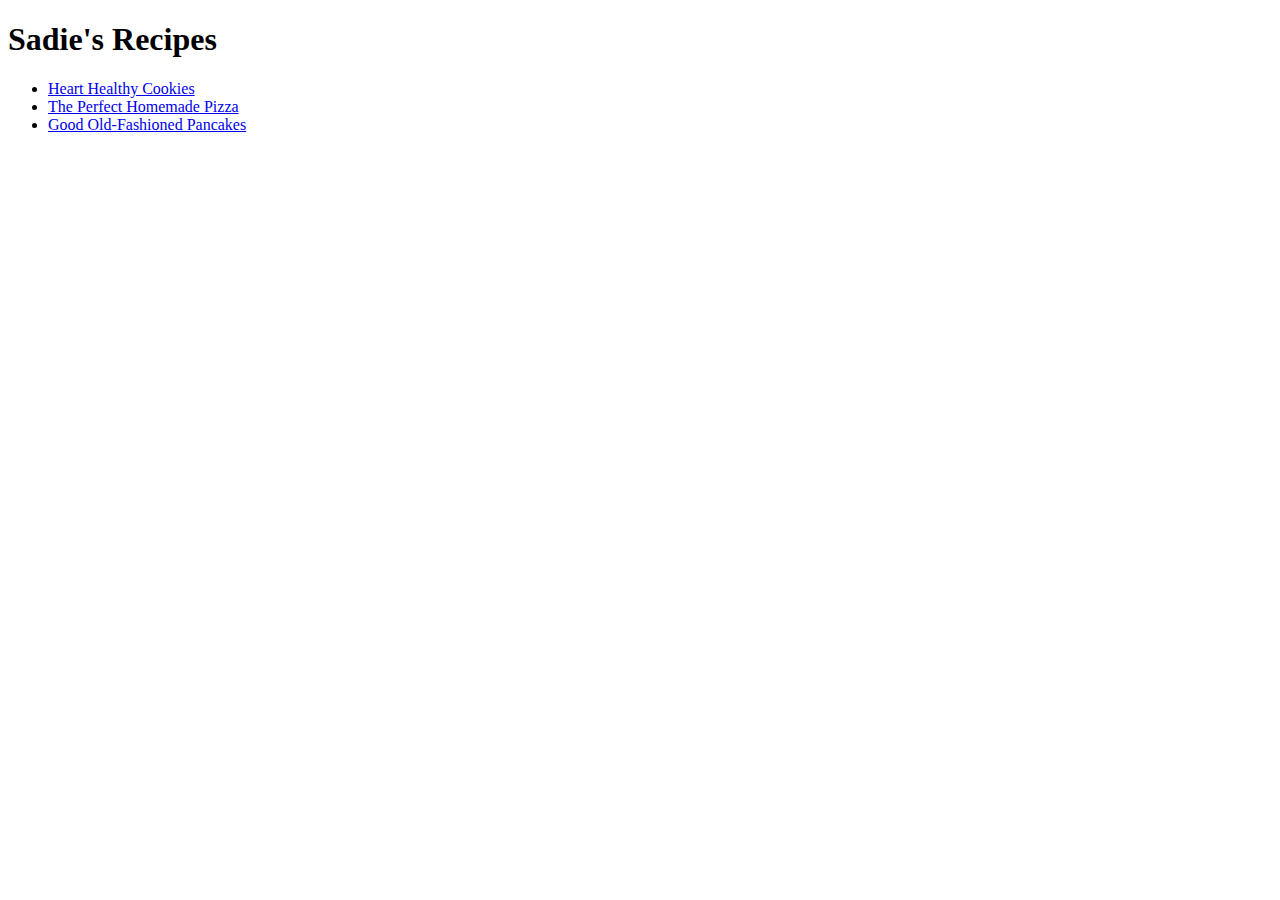
==== index.html @ 1666478e "add recipe website" ====
<!DOCTYPE html>
<html lang="en">
    <head>
        <meta charset="UTF-8" />
        <title>Sadie's Recipes</title>
    </head>
    <body>
        <h1>Sadie's Recipes</h1>
        <ul>
            <li><a href="recipe/hearthealthycookies.html" target="_blank"> Heart Healthy Cookies</a></li>
            <li><a href="recipe/pizza.html" target="_blank"> The Perfect Homemade Pizza</a></li>
            <li><a href="recipe/pancake.html" target="_blank"> Good Old-Fashioned Pancakes</a></li>
        </ul>
    </body>
</html>
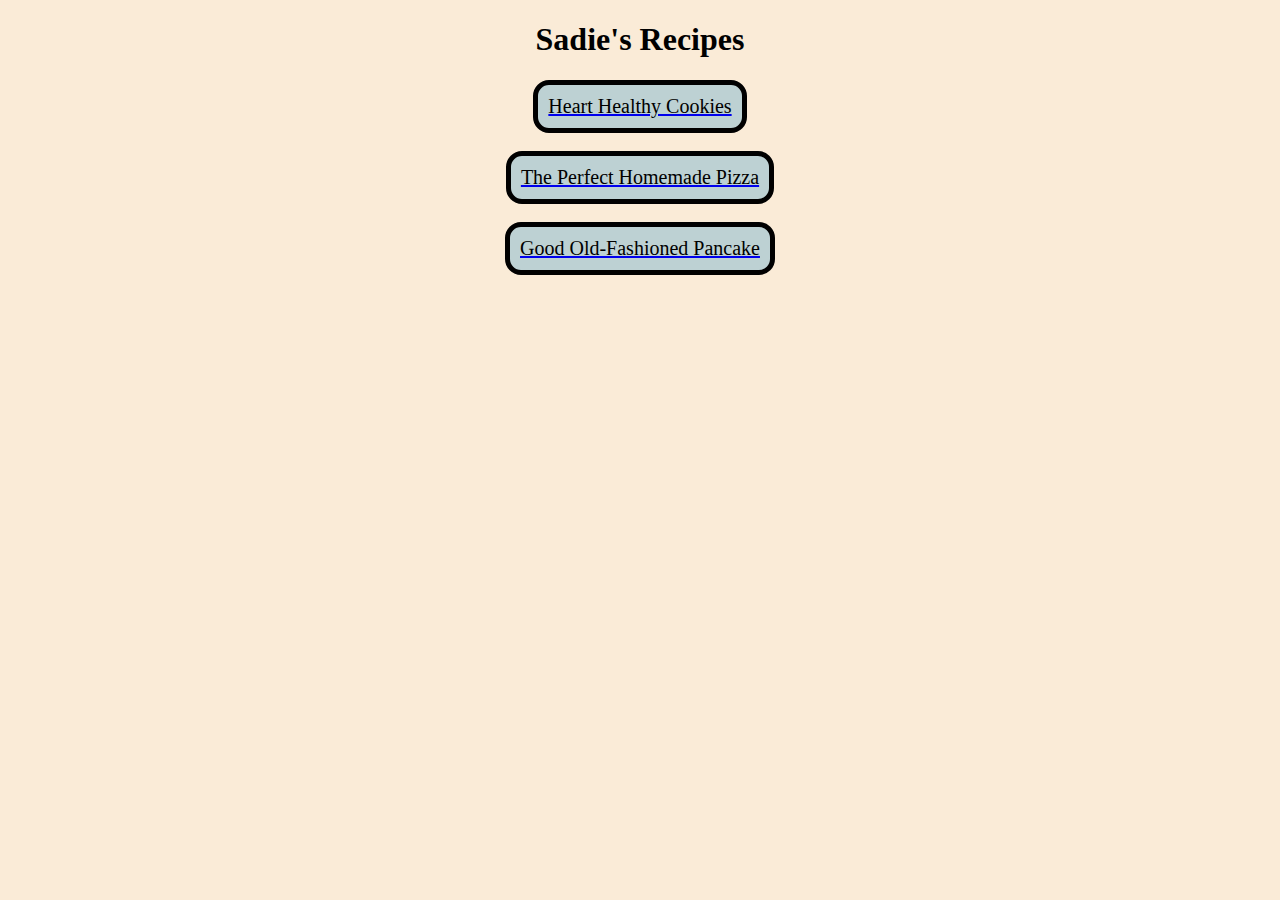
==== commit 1140c498: "recpie project styles" ====
--- a/index.html
+++ b/index.html
@@ -3,13 +3,21 @@
     <head>
         <meta charset="UTF-8" />
         <title>Sadie's Recipes</title>
+        <link rel="stylesheet" href = "styles.css"/> 
+
     </head>
-    <body>
+    <body class="recipes">
         <h1>Sadie's Recipes</h1>
-        <ul>
-            <li><a href="recipe/hearthealthycookies.html" target="_blank"> Heart Healthy Cookies</a></li>
-            <li><a href="recipe/pizza.html" target="_blank"> The Perfect Homemade Pizza</a></li>
-            <li><a href="recipe/pancake.html" target="_blank"> Good Old-Fashioned Pancakes</a></li>
-        </ul>
+        <a href="recipe/hearthealthycookies.html" target="_blank">
+            <button class = "button">Heart Healthy Cookies</button>
+        </a>
+        
+        <a href="recipe/pizza.html" target="_blank">  
+            <button class = "button"> The Perfect Homemade Pizza</button>
+        </a>
+        <a href="recipe/pancake.html" target="_blank">
+            <button class = "button">Good Old-Fashioned Pancake</button>
+        </a>
+    
     </body>
 </html>
--- a/styles.css
+++ b/styles.css
@@ -0,0 +1,34 @@
+.pic {
+    display: block;
+    margin: 16px auto;
+}
+
+.recipes{
+    background-color: antiquewhite; 
+    font-family: cursive;
+    color: black;
+
+}
+
+h1{
+    text-align: center;
+    font-weight: 3000;
+
+}
+#cookie {
+    width: 300px;
+    height: 300px;
+    
+}
+.button{
+    font-size: 20px;
+    border-radius: 16px;
+    margin: auto;
+    display: block;
+    margin-bottom: 18px;
+    background-color: #bdd1d3;
+    padding: 10px; 
+    border: solid 5px; 
+    font-family: cursive;
+    color: black;
+}
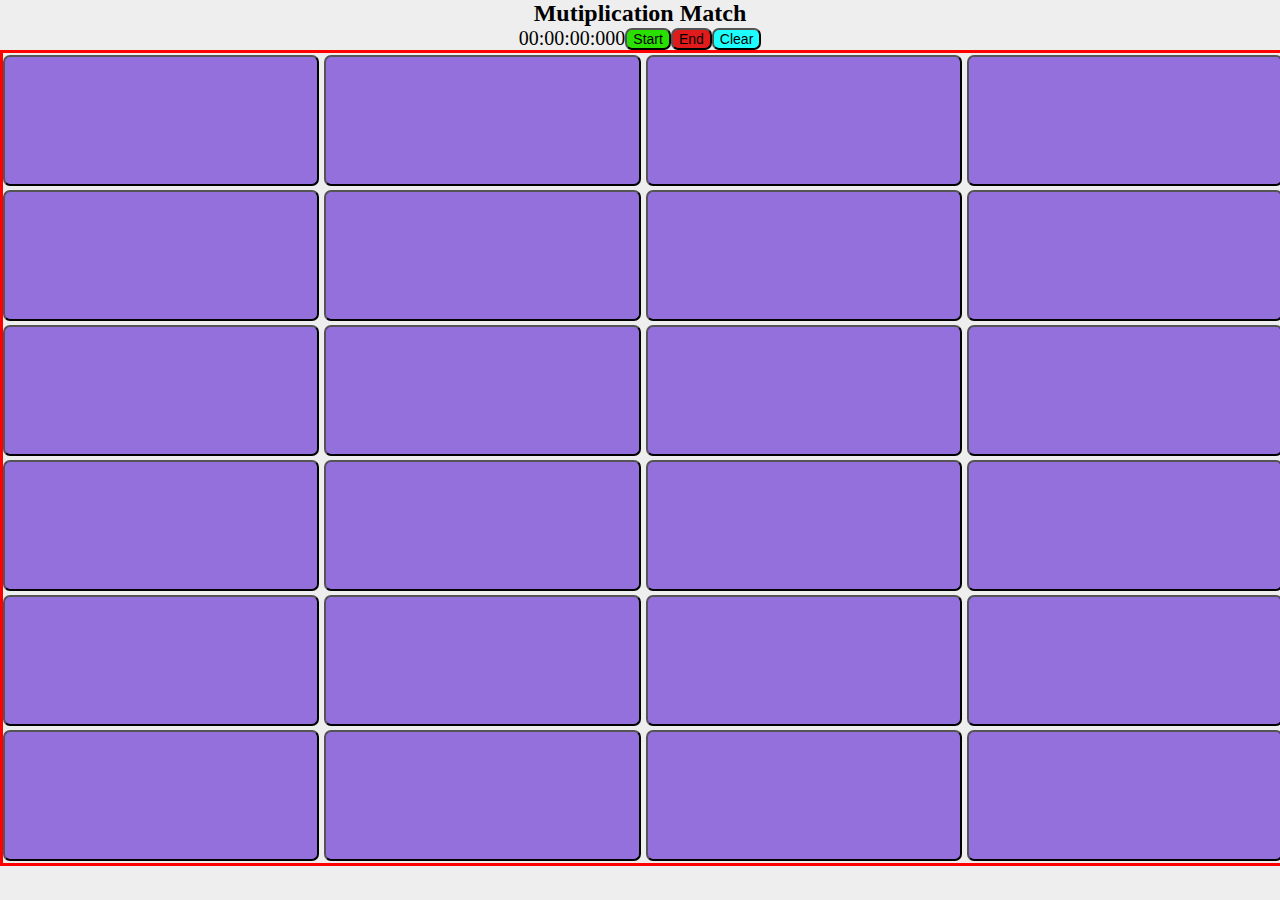
==== commit 182818c0: "test" ====
--- a/index.html
+++ b/index.html
@@ -1,23 +1,60 @@
-<!DOCTYPE html>
+<!doctype html>
 <html lang="en">
-    <head>
-        <meta charset="UTF-8" />
-        <title>Sadie's Recipes</title>
-        <link rel="stylesheet" href = "styles.css"/> 
-
-    </head>
-    <body class="recipes">
-        <h1>Sadie's Recipes</h1>
-        <a href="recipe/hearthealthycookies.html" target="_blank">
-            <button class = "button">Heart Healthy Cookies</button>
-        </a>
-        
-        <a href="recipe/pizza.html" target="_blank">  
-            <button class = "button"> The Perfect Homemade Pizza</button>
-        </a>
-        <a href="recipe/pancake.html" target="_blank">
-            <button class = "button">Good Old-Fashioned Pancake</button>
-        </a>
-    
-    </body>
+	<head>
+		<meta charset="UTF-8" />
+		<meta http-equiv="X-UA-Compatible" content="IE=edge" />
+		<meta name="viewport" content="width=device-width, initial-scale=1.0" />
+		<title>3rd grade matching game</title>
+		<link rel="stylesheet" href="styles.css" />
+		<script src="Sadiescript.js" defer></script>
+</head>
+	<body id="body">
+		<h2 id="header">Mutiplication Match</h2>
+		<!--start using (https://dev.to/walternascimentobarroso/creating-a-timer-with-javascript-8b7) here. Not everything in this portion of code is from the website though I changed a bunch of stuff and added stuff-->
+		<form name="form_main">
+			<div  id = "startendbuttonstimesize">
+			  <span id="hour">00</span>:<span id="minute">00</span>:<span id="second">00</span>:<span id="millisecond">000</span>
+				<br />
+				<button id="starttimer" onclick="start(); shuffleAssign();" type="button">Start</button>
+				<button id="endgame" onclick="end()" type="button">End</button>
+				<button id="clearbutton" onclick="clearTimer(); clearCards(); end();" type="button">Clear</button>
+	 		</div>
+		</form>
+		<!--stop using (https://dev.to/walternascimentobarroso/creating-a-timer-with-javascript-8b7) here. Not everything in this portion of code is from the website though I changed a bunch of stuff and added stuff-->
+		<!--lay out of cards-->
+		<div id="flex-container">
+			<div class="column">
+				<button class="contentofcards column-cards facedown dimond"></button>
+				<button class="contentofcards column-cards facedown"></button>
+				<button class="contentofcards column-cards facedown"></button>
+				<button class="contentofcards column-cards facedown"></button>
+				<button class="contentofcards column-cards facedown"></button>
+				<button class="contentofcards column-cards facedown"></button>
+			</div>
+			<div class="column">
+				<button class="contentofcards column-cards facedown"></button>
+				<button class="contentofcards column-cards facedown"></button>
+				<button class="contentofcards column-cards facedown"></button>
+				<button class="contentofcards column-cards facedown"></button>
+				<button class="contentofcards column-cards facedown"></button>
+				<button class="contentofcards column-cards facedown"></button>
+			</div>
+			<div class="column">
+				<button class="contentofcards column-cards facedown"></button>
+				<button class="contentofcards column-cards facedown"></button>
+				<button class="contentofcards column-cards facedown"></button>
+				<button class="contentofcards column-cards facedown"></button>
+				<button class="contentofcards column-cards facedown"></button>
+				<button class="contentofcards column-cards facedown"></button>
+			</div>
+			<div class="column">
+				<button class="contentofcards column-cards facedown"></button>
+				<button class="contentofcards column-cards facedown"></button>
+				<button class="contentofcards column-cards facedown"></button>
+				<button class="contentofcards column-cards facedown"></button>
+				<button class="contentofcards column-cards facedown"></button>
+				<button class="contentofcards column-cards facedown"></button>
+			</div>
+		</div>
+	</body>
 </html>
--- a/styles.css
+++ b/styles.css
@@ -1,34 +1,159 @@
-.pic {
-    display: block;
-    margin: 16px auto;
-}
-
-.recipes{
-    background-color: antiquewhite; 
-    font-family: cursive;
-    color: black;
+#body {
+	margin: 0;
+	background: #eee;
+	font-family: Besley, serif;
+	height: 100vh;
+	overflow: hidden;
+	overflow-y: scroll;
 
 }
 
-h1{
-    text-align: center;
-    font-weight: 3000;
+.column-cards {
+	display: flex;
+	flex-direction: column;
+	justify-content: space-between;
+	height: 100%;
+	width: 100%;
+	background-color: lightgray;
+	border-radius: 7px;
+	align-items: center;
+	margin: 2px;
+	flex-shrink: 2;
+	flex-grow: 1;
+	flex-basis: 50px;
+}
+
+.column-cards:hover {
+	background-color: #79009d;
+}
+
+.column {
+	display: flex;
+	flex-direction: column;
+	align-items: flex-start;
+	flex-grow: 1;
+	width: 100%;
+	height: calc(100vh - 90px);
+}
+
+#header {
+	display: flex;
+	flex-direction: row;
+	align-items: flex-start;
+	justify-content: center;
+	margin: 0;
+}
+
+#flex-container {
+	display: flex;
+	flex-direction: row;
+	align-items: flex-start;
+	justify-content: space-between;
+	border: red 3px solid;
+	height: 90%;
+	width: 100%;
+    gap: 5px;
+	flex-shrink: 2;
+	flex-grow: 1;
+}
+
+
+
+
+
+#body2 {
+    margin: 0;
+    background: #eee;
+    font-family: Besley, serif;
+    overflow: hidden;
+}
+
+
+
+
+.contentofcards{
+	display: flex;
+	flex-direction: column;
+	align-self: center;
+	justify-content: center;
+	flex-shrink: 2;
+	flex-grow: 1;
+	font-weight: bold;
+	font-size: 25px;
+}
+
+
+.clicked {
+  background-color: cadetblue;
+}
+
+
+
+
+#starttimer {
+	display: flex;
+	flex-direction: column;
+	flex-shrink: 2; 
+	align-items: center;
+	justify-content:center; 
+	width: fit-content;
+	height: fit-content;
+	font-size: 14px;
+	background-color: #2ae000;
+	border-radius: 7px;
+}
+
+#endgame {
+	display: flex;
+	flex-direction: column;
+	flex-shrink: 2; 
+	align-items: center;
+	justify-content:center; 
+	width: fit-content;
+	height: fit-content;
+	font-size: 14px;
+	background-color: #e01b1b;
+	border-radius: 7px;
+
+
 
 }
-#cookie {
-    width: 300px;
-    height: 300px;
-    
+
+#clearbutton{
+	display: flex;
+	flex-direction: column;
+	flex-shrink: 2; 
+	align-items: center;
+	justify-content:center; 
+	width: fit-content;
+	height: fit-content;
+	font-size: 14px;
+	background-color: #1ffeff;
+	border-radius: 7px;
+
+
 }
-.button{
-    font-size: 20px;
-    border-radius: 16px;
-    margin: auto;
-    display: block;
-    margin-bottom: 18px;
-    background-color: #bdd1d3;
-    padding: 10px; 
-    border: solid 5px; 
-    font-family: cursive;
-    color: black;
+
+
+#startendbuttonstimesize{
+	display: flex;
+	font-size: 125%;
+	flex-shrink: 2;
+	flex-direction: row;
+	align-items: flex-end;
+	justify-content: center;
+
+	
 }
+
+.facedownend{
+	content: "X";
+	content-visibility: visible;
+	font-size: 20px;
+	color:red;
+}
+.facedown{
+	color: transparent;
+	background-color: mediumpurple;
+	
+}